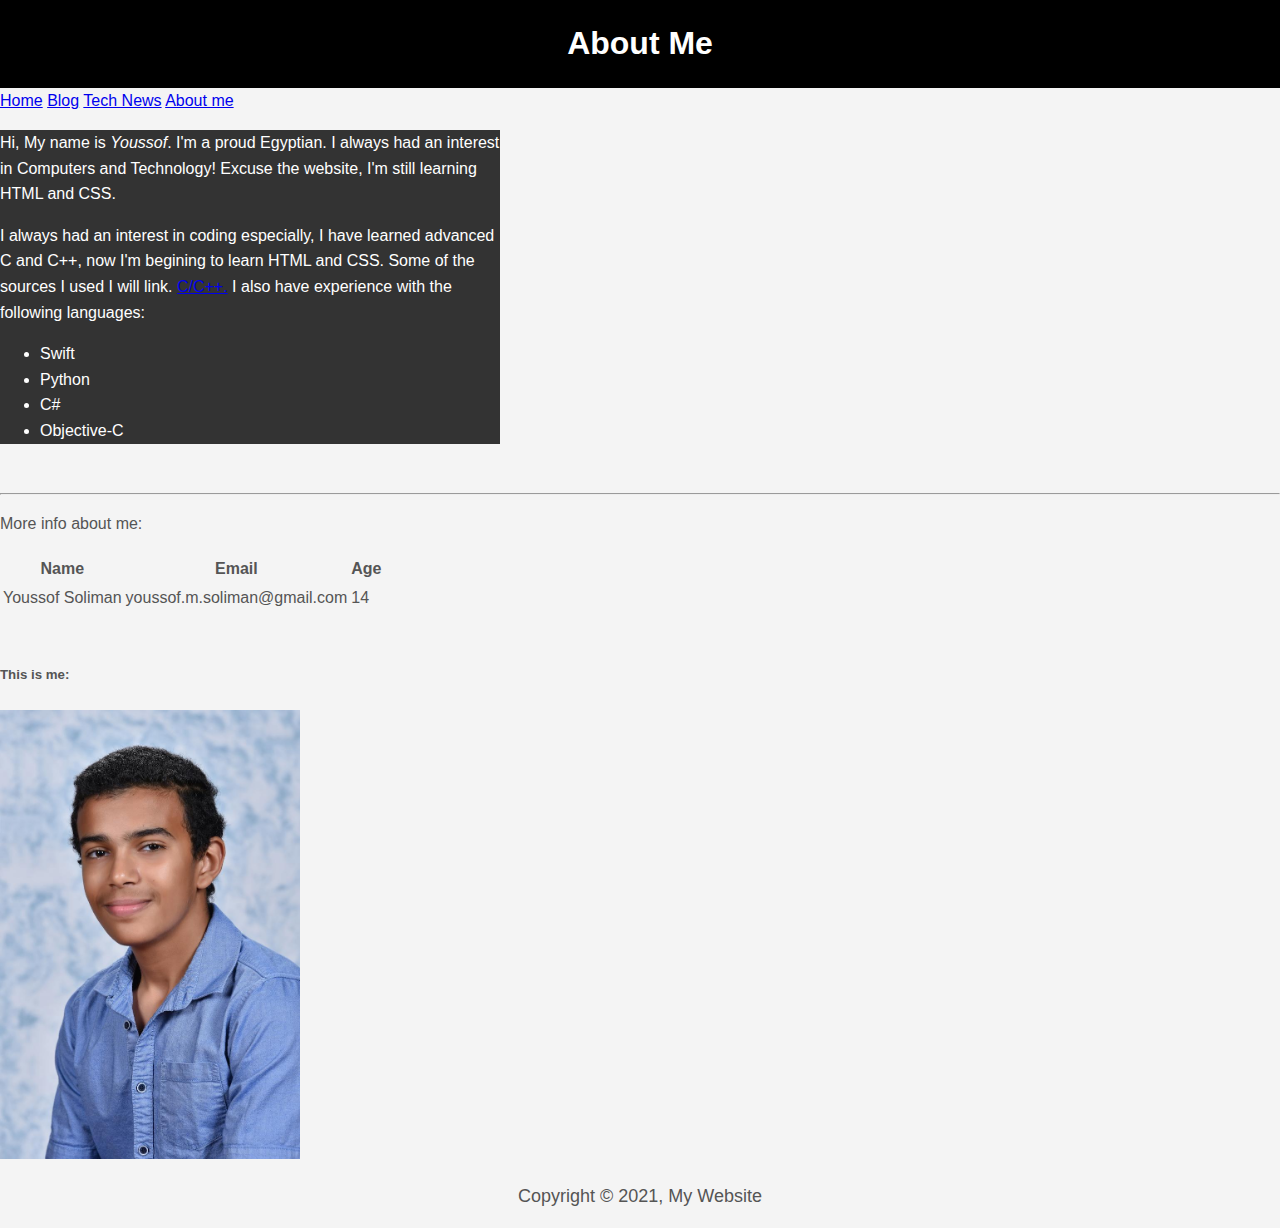
==== about-me.html @ 44948cae "css changes" ====
<!DOCTYPE html>
<html>
	<head>

    	<title>About Me</title>
        <link rel="stylesheet" type="text/css" href="css/style.css">
    	<meta name="description" content="Youssof's Portfolio">
    	<meta name="keywords" content="high school student, dev portfolio, coding blogs">  
    	<style type="text/css">
    		#main-header{
    			text-align:center;
    			background-color:black;
    			color:white;
    			padding:10px;
    		}
    		#main-footer{
    			text-align:center;
    			font-size:18px;
    		}
    	</style>
	</head>
	<body>

    	<header id="main-header">
    		<h1>About Me</h1>
    	</header>
    	<a href="index.html">Home</a>
        <a href="blog.html">Blog</a>
        <a href="news.html">Tech News</a>
        <a href="about-me.html">About me</a>
            <div class="container">
            <div class="box-1">
            	<p>
            		Hi, My name is <em>Youssof</em>. I'm a proud Egyptian. I always had an interest in Computers and Technology! Excuse the website, I'm still learning HTML and CSS.
            	</p>
            	<p>
            		I always had an interest in coding especially, I have learned advanced C and C++, now I'm begining to learn HTML and CSS. Some of the sources I used I will link. <a href="https://www.learn-c.org/" target="_black">C/C++.</a> I also have experience with the following languages:
            	</p>
            	<ul>
            		<li>Swift</li>
            		<li>Python</li>
            		<li>C#</li>
            		<li>Objective-C</li>
            	</ul>
            </div>
            </div>
    	<br>
    	<hr>
    	<p>
    		More info about me: 
    	</p>  
    	<table>
    		<thead>
    			<tr>
    				<th>Name</th>
    				<th>Email</th>
    				<th>Age</th>
    			</tr>
    		</thead>
    		<tbody>
    			<tr>
    				<td>Youssof Soliman</td>
    				<td>youssof.m.soliman@gmail.com</td>
    				<td>14</td>
    			</tr>
    		</tbody>
    	</table>
    	<br>
    	<h5>This is me: </h5>
    	<a href="images/Photo.jpg">
    		<img src="images/Photo.jpg" alt="My Image" width="300">
   		</a>
    	<footer id="main-footer">
    		<p>Copyright &copy; 2021, My Website</p>
    	</footer>
	</body>
</html>
---- css/style.css ----
body{
	background-color:#f4f4f4; 
	color: #555555;
	font: normal 16px Arial, Helvetica, sans-serif;
	line-height: 1.6em;
	margin:0;
}

.container{
	width:500px;
}

.box-1{
	background-color: #333;
	color:#fff;
}
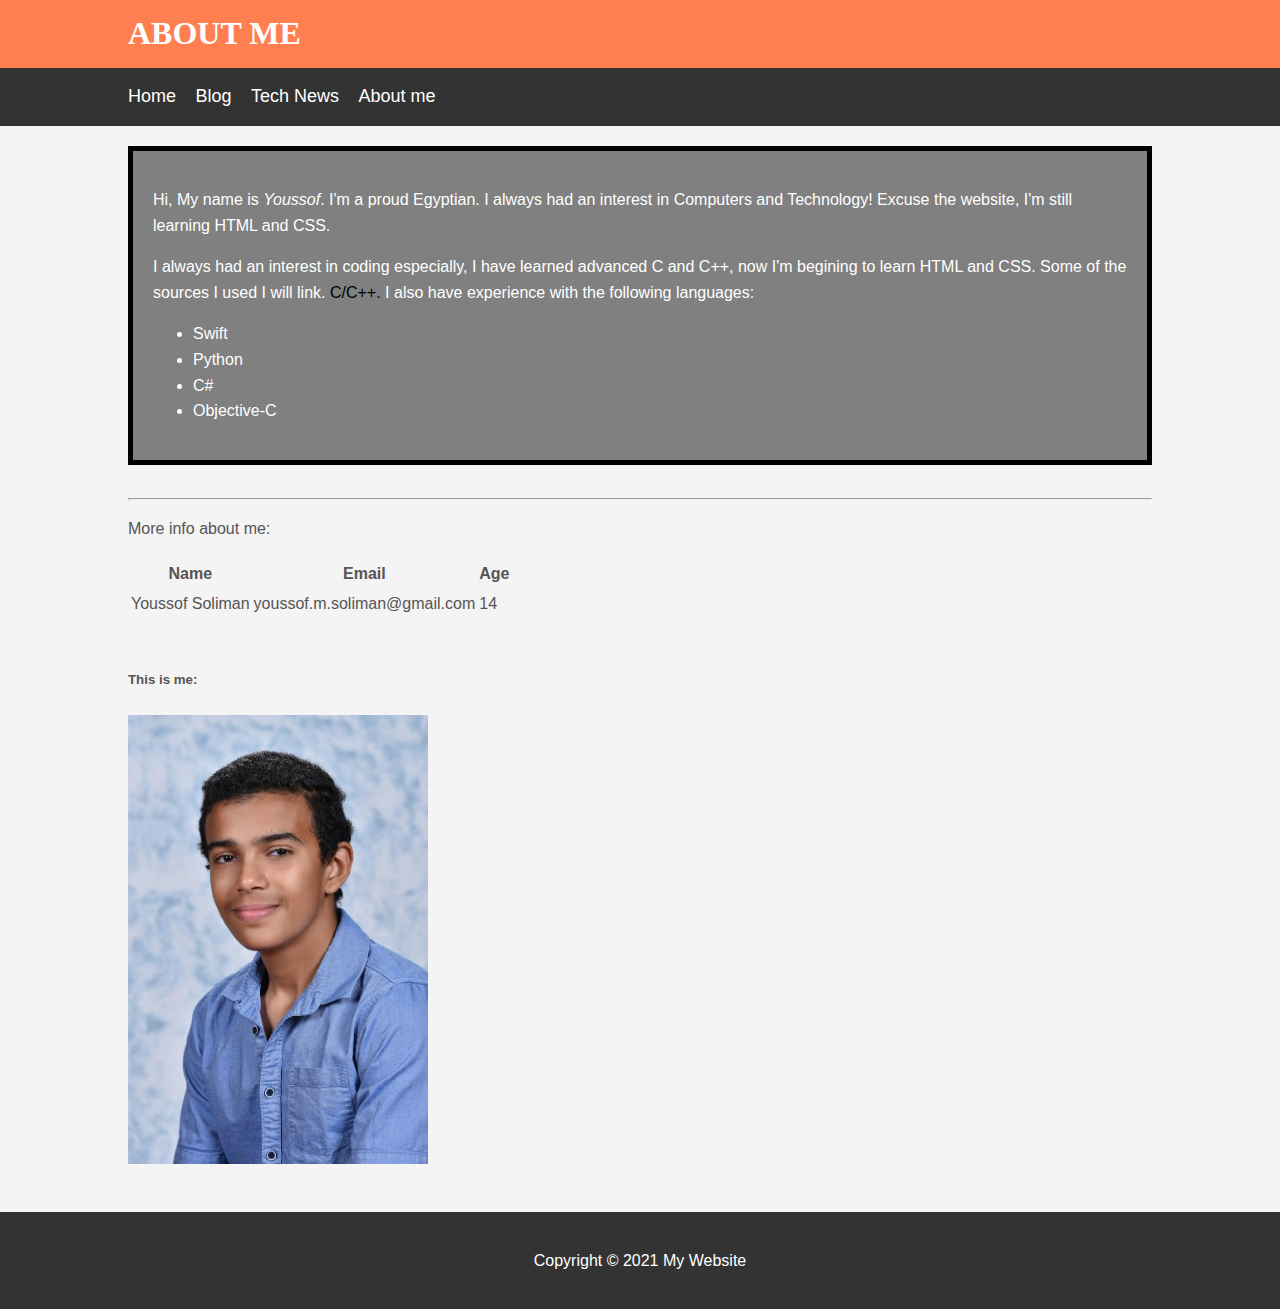
==== commit 231c5830: "COMPLETELY changed how the website looks" ====
--- a/about-me.html
+++ b/about-me.html
@@ -6,28 +6,26 @@
         <link rel="stylesheet" type="text/css" href="css/style.css">
     	<meta name="description" content="Youssof's Portfolio">
     	<meta name="keywords" content="high school student, dev portfolio, coding blogs">  
-    	<style type="text/css">
-    		#main-header{
-    			text-align:center;
-    			background-color:black;
-    			color:white;
-    			padding:10px;
-    		}
-    		#main-footer{
-    			text-align:center;
-    			font-size:18px;
-    		}
-    	</style>
 	</head>
 	<body>
 
     	<header id="main-header">
-    		<h1>About Me</h1>
+            <div class="container">
+    		      <h1>About Me</h1>
+            </div>
     	</header>
-    	<a href="index.html">Home</a>
-        <a href="blog.html">Blog</a>
-        <a href="news.html">Tech News</a>
-        <a href="about-me.html">About me</a>
+
+    	<nav id="navbar">
+                <div class="container">
+                    <ul>
+                        <li><a href="index.html">Home</a></li>
+                        <li><a href="blog.html">Blog</a></li>
+                        <li><a href="news.html">Tech News</a></li>
+                        <li><a href="about-me.html">About me</a></li>
+                    </ul>
+                </div>
+            </nav>
+
             <div class="container">
             <div class="box-1">
             	<p>
@@ -42,7 +40,6 @@
             		<li>C#</li>
             		<li>Objective-C</li>
             	</ul>
-            </div>
             </div>
     	<br>
     	<hr>
@@ -70,8 +67,9 @@
     	<a href="images/Photo.jpg">
     		<img src="images/Photo.jpg" alt="My Image" width="300">
    		</a>
+        </div>
     	<footer id="main-footer">
-    		<p>Copyright &copy; 2021, My Website</p>
+    		<p>Copyright &copy; 2021 My Website</p>
     	</footer>
 	</body>
 </html>
--- a/css/style.css
+++ b/css/style.css
@@ -1,16 +1,123 @@
 body{
 	background-color:#f4f4f4; 
-	color: #555555;
-	font: normal 16px Arial, Helvetica, sans-serif;
+	color: #555;
+	font-family: Arial, Helvetica, sans-serif;
+	font-size:16px;
 	line-height: 1.6em;
 	margin:0;
 }
 
+header{
+	font-family:Tahoma;
+	text-transform:uppercase;
+}
+
+a{
+	text-decoration: none;
+	color:#000;
+}
+
+a:hover{
+	color:red;
+}
+
+a:active{
+	color:green;
+}
+
+#main-header{
+	background-color:coral;
+	color:#fff;
+	overflow:hidden;
+}
+
+#navbar{
+	background-color:#333;
+	color:#fff;
+}
+
+#navbar ul{
+	padding:0;
+	list-style:none;
+}
+
+#navbar li{
+	display:inline;
+}
+
+#navbar a{
+	color:#fff;
+	text-decoration:none;
+	font-size:18px;
+	padding-right:15px;
+}
+
 .container{
-	width:500px;
+	width:80%;
+	margin:auto;
+	overflow:hidden;
 }
 
 .box-1{
-	background-color: #333;
+	background-color:#808080;
 	color:#fff;
-}+	border: 5px black solid;
+	padding:20px;
+	margin-top: 20px;
+}
+
+#showcase{
+	background-image:url(../images/showcase.jpg);
+	background-position:center right;
+	min-height:300px;
+	margin-bottom:30px;
+	text-align: center;
+}
+
+#showcase h1{
+	color: #fff;
+	font-size: 50px;
+	line-height: 1.6em;
+	padding-top:30px;
+}
+
+#main{
+	float:left;
+	width:70%;
+	padding:0 30px;
+	box-sizing: border-box;
+}
+
+#sidebar{
+	float:right;
+	width:30%;
+	background: #333;
+	color:white;
+	padding:10px;
+	box-sizing: border-box;
+}
+
+#main-footer{
+	background: #333;
+	color:#fff;
+	text-align: center;
+	padding:20px;
+	margin-top:40px;
+}
+
+@media(max-width:600px) {
+	#main{
+		width:100%;
+		float:none;
+	}
+
+	#sidebar{
+		width:100%;
+		float:none;
+	}
+}
+
+
+
+
+
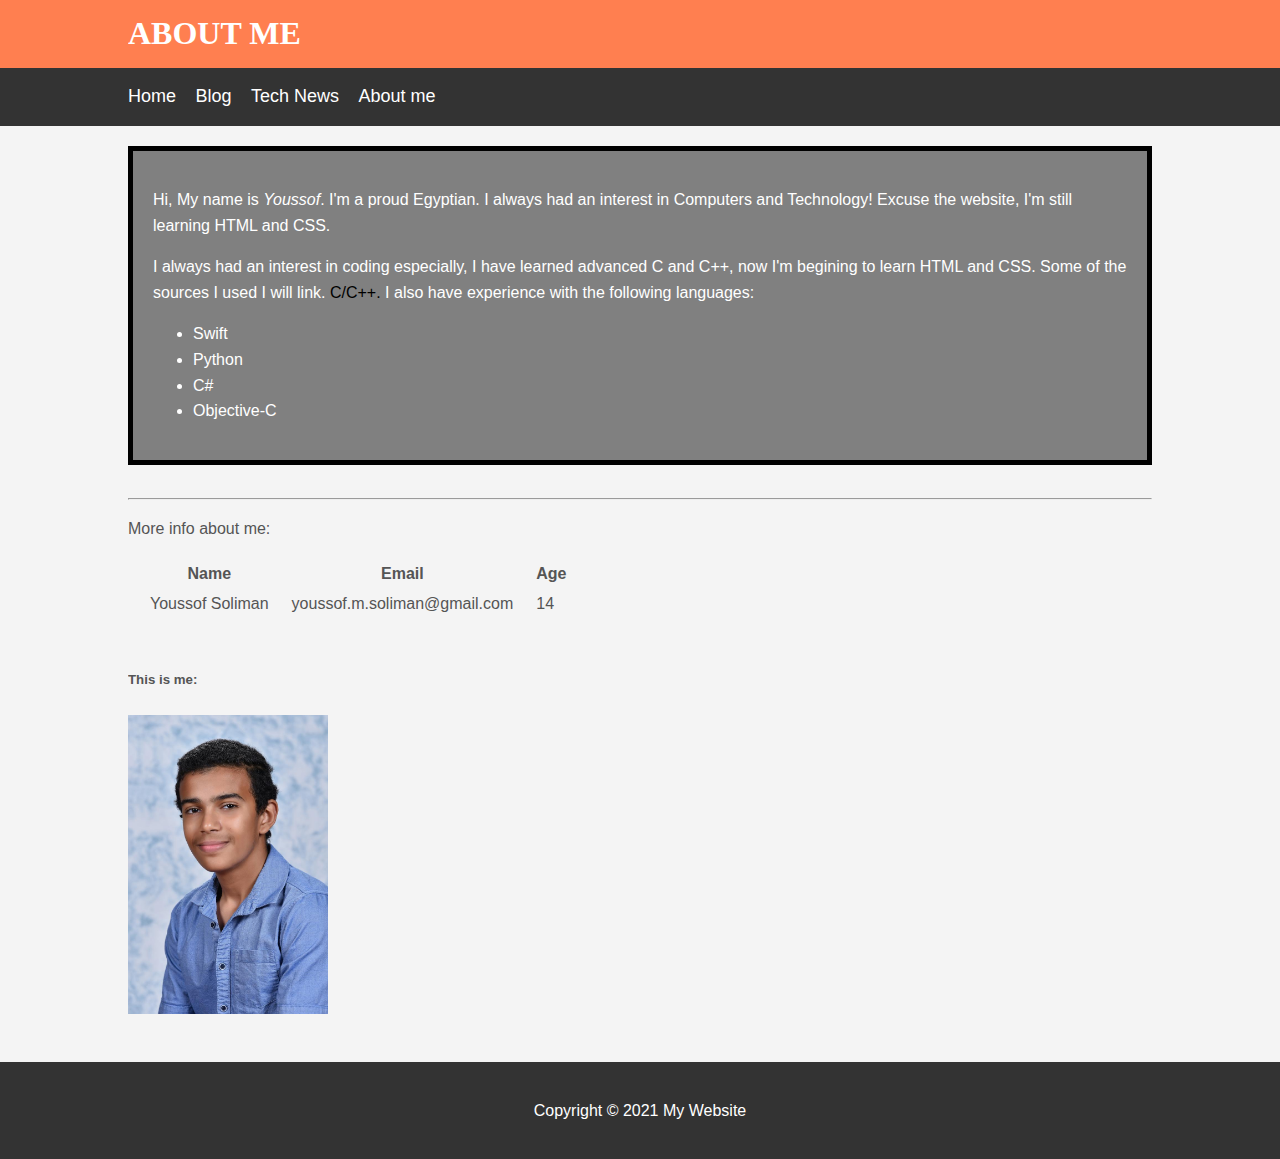
==== commit fd9517f1: "Added some small details" ====
--- a/about-me.html
+++ b/about-me.html
@@ -65,7 +65,7 @@
     	<br>
     	<h5>This is me: </h5>
     	<a href="images/Photo.jpg">
-    		<img src="images/Photo.jpg" alt="My Image" width="300">
+    		<img src="images/Photo.jpg" alt="My Image" width="200">
    		</a>
         </div>
     	<footer id="main-footer">
--- a/css/style.css
+++ b/css/style.css
@@ -10,6 +10,14 @@
 header{
 	font-family:Tahoma;
 	text-transform:uppercase;
+}
+
+th {
+	padding-left: 20px;
+}
+
+td {
+	padding-left: 20px;
 }
 
 a{
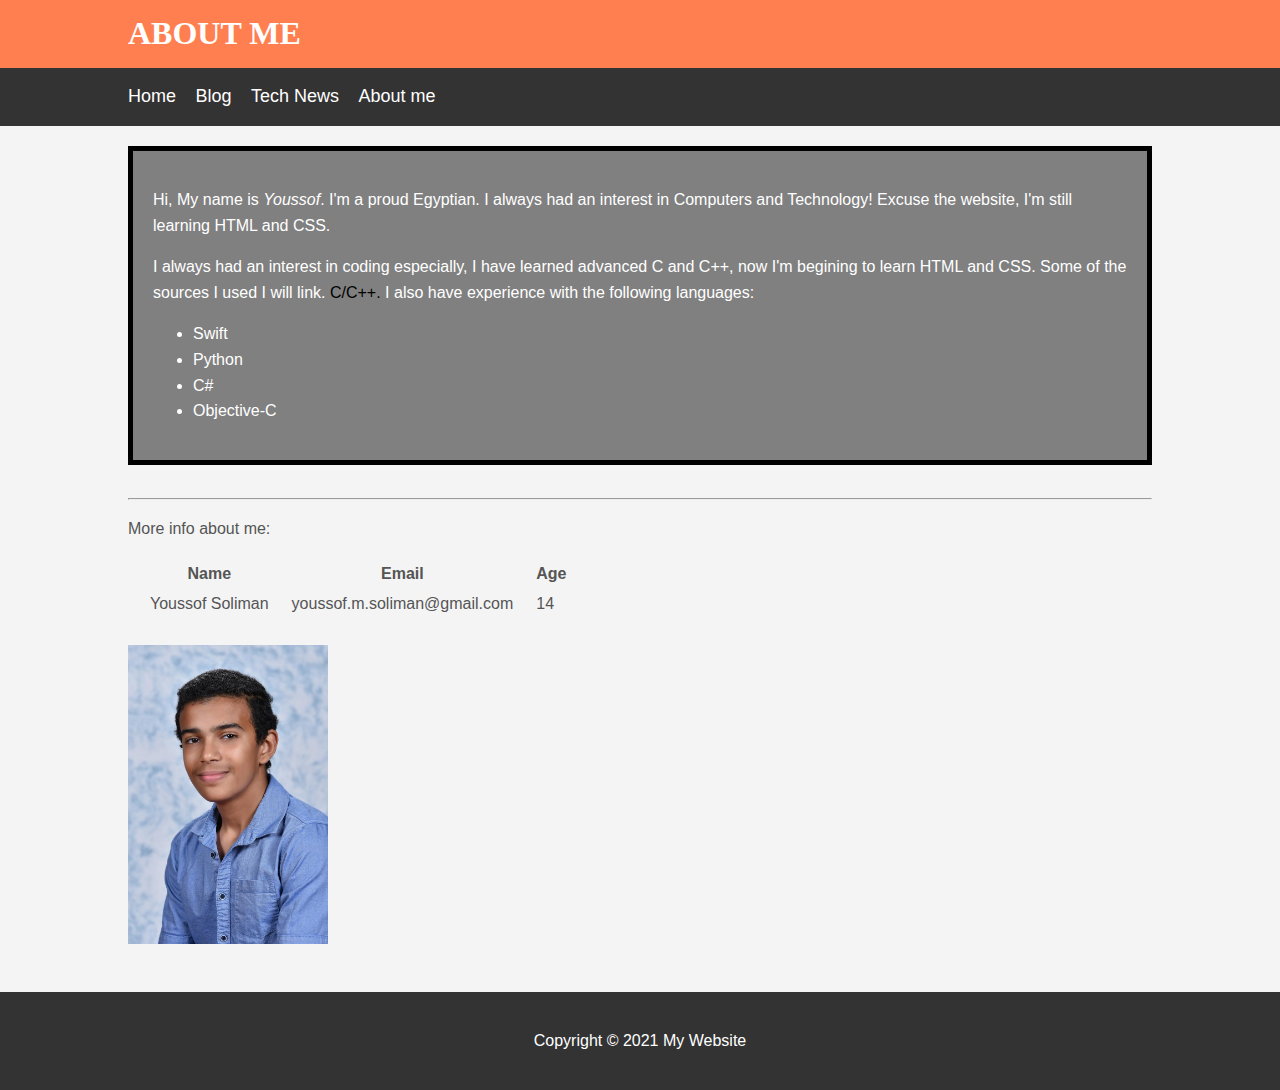
==== commit ebd42a03: "Improved websiste" ====
--- a/about-me.html
+++ b/about-me.html
@@ -63,7 +63,6 @@
     		</tbody>
     	</table>
     	<br>
-    	<h5>This is me: </h5>
     	<a href="images/Photo.jpg">
     		<img src="images/Photo.jpg" alt="My Image" width="200">
    		</a>
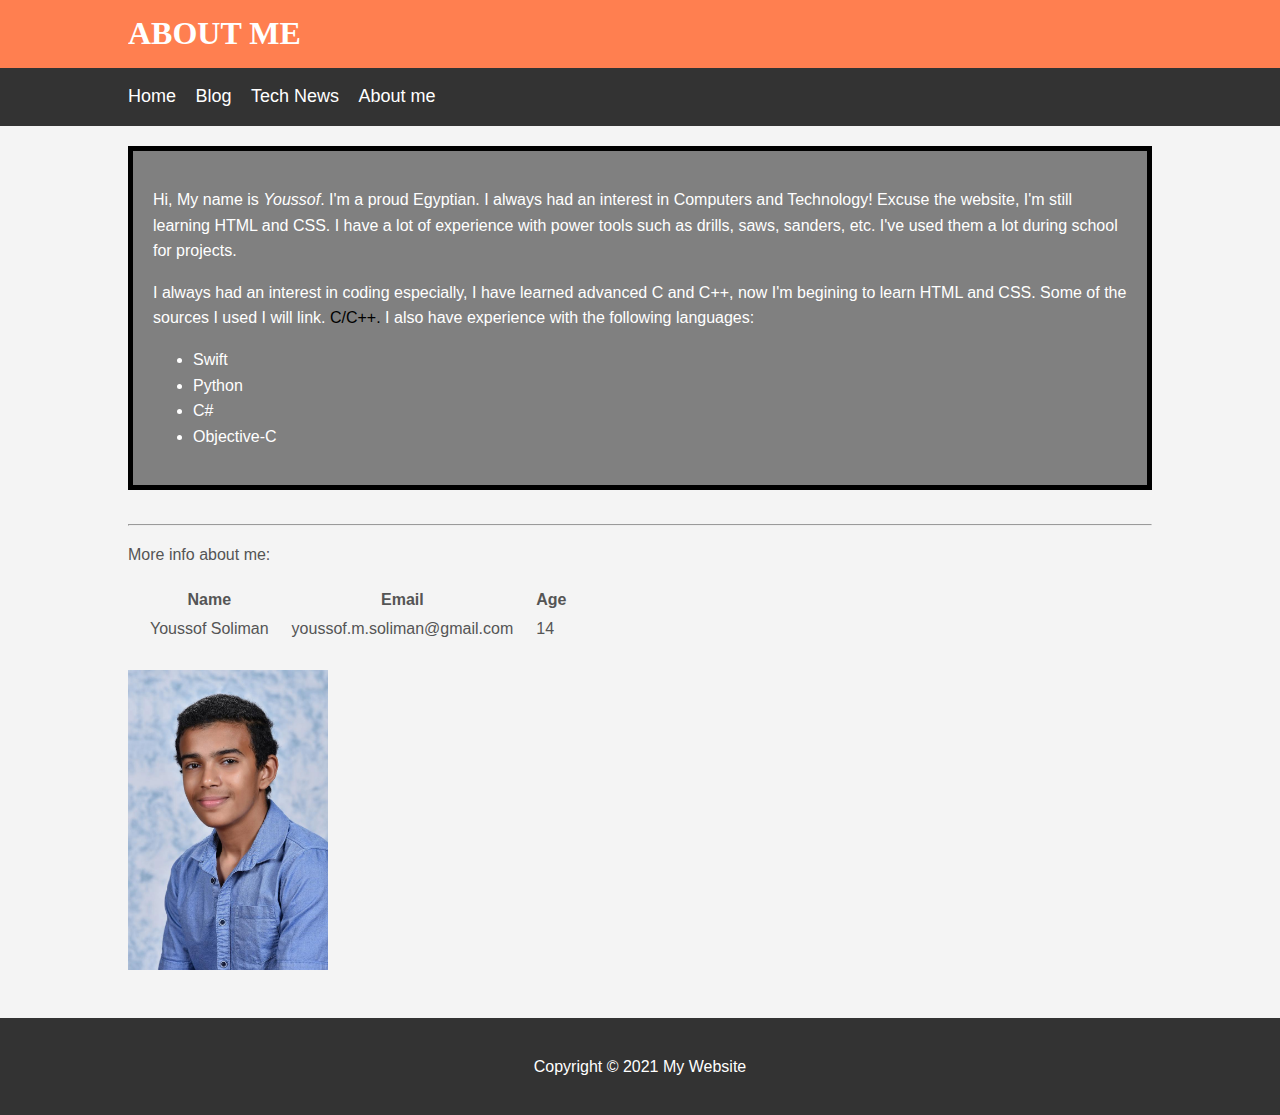
==== commit b909d63f: "Improved websiste" ====
--- a/about-me.html
+++ b/about-me.html
@@ -29,7 +29,7 @@
             <div class="container">
             <div class="box-1">
             	<p>
-            		Hi, My name is <em>Youssof</em>. I'm a proud Egyptian. I always had an interest in Computers and Technology! Excuse the website, I'm still learning HTML and CSS.
+            		Hi, My name is <em>Youssof</em>. I'm a proud Egyptian. I always had an interest in Computers and Technology! Excuse the website, I'm still learning HTML and CSS. I have a lot of experience with power tools such as drills, saws, sanders, etc. I've used them a lot during school for projects.
             	</p>
             	<p>
             		I always had an interest in coding especially, I have learned advanced C and C++, now I'm begining to learn HTML and CSS. Some of the sources I used I will link. <a href="https://www.learn-c.org/" target="_black">C/C++.</a> I also have experience with the following languages:
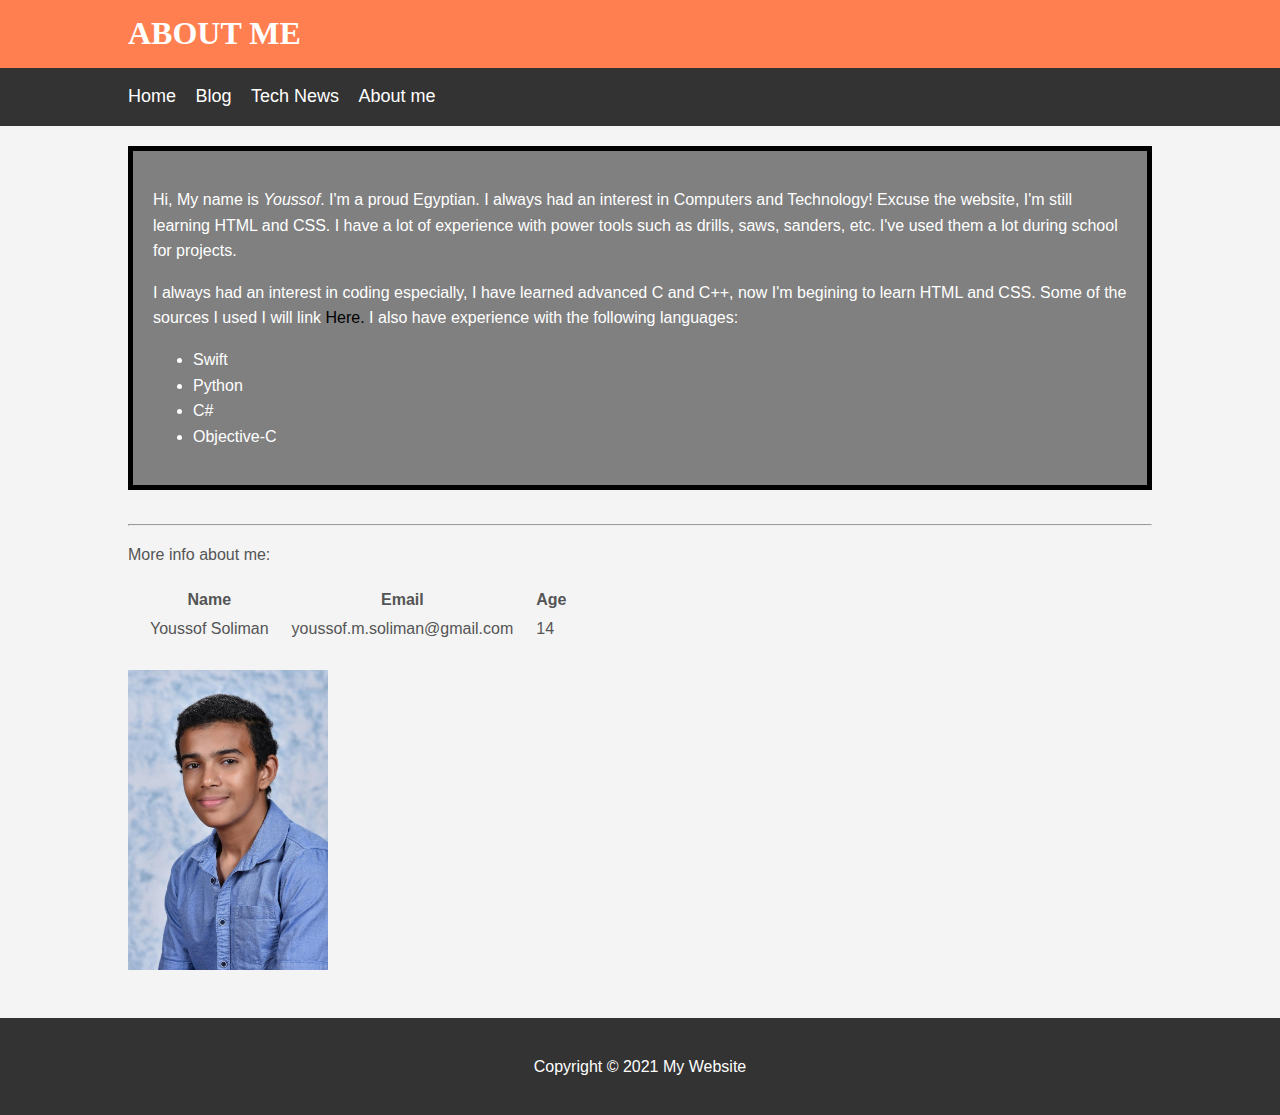
==== commit 45bbe41f: "Added a sources link" ====
--- a/about-me.html
+++ b/about-me.html
@@ -32,7 +32,7 @@
             		Hi, My name is <em>Youssof</em>. I'm a proud Egyptian. I always had an interest in Computers and Technology! Excuse the website, I'm still learning HTML and CSS. I have a lot of experience with power tools such as drills, saws, sanders, etc. I've used them a lot during school for projects.
             	</p>
             	<p>
-            		I always had an interest in coding especially, I have learned advanced C and C++, now I'm begining to learn HTML and CSS. Some of the sources I used I will link. <a href="https://www.learn-c.org/" target="_black">C/C++.</a> I also have experience with the following languages:
+            		I always had an interest in coding especially, I have learned advanced C and C++, now I'm begining to learn HTML and CSS. Some of the sources I used I will link <a href="https://docs.google.com/document/d/1FYCCQ1xpde-DTBYWwqOfCUEvBQG1NNk0CzkIcww2F_k/edit?usp=sharing" target="_black">Here.</a> I also have experience with the following languages:
             	</p>
             	<ul>
             		<li>Swift</li>
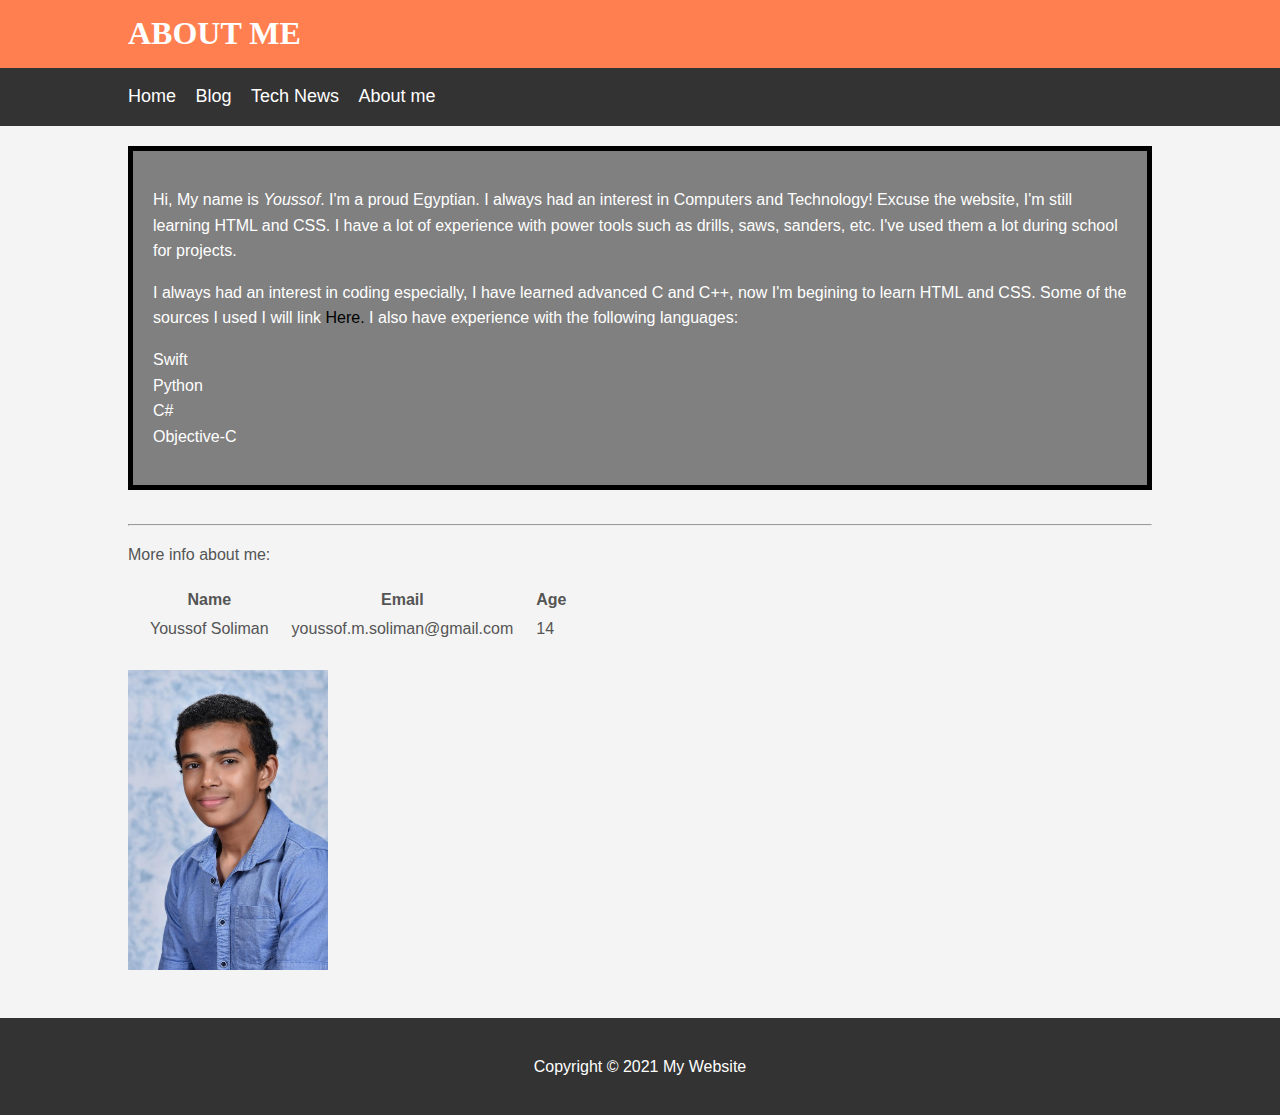
==== commit 4169fdfb: "Changed content of website" ====
--- a/about-me.html
+++ b/about-me.html
@@ -29,17 +29,23 @@
             <div class="container">
             <div class="box-1">
             	<p>
-            		Hi, My name is <em>Youssof</em>. I'm a proud Egyptian. I always had an interest in Computers and Technology! Excuse the website, I'm still learning HTML and CSS. I have a lot of experience with power tools such as drills, saws, sanders, etc. I've used them a lot during school for projects.
+					Hi, My name is <em>Youssof</em>. I'm a proud Egyptian. I always had an interest in Computers and Technology!
+					Excuse the website, I'm still learning HTML and CSS. I have a lot of experience with power tools such as drills,
+					saws, sanders, etc. I've used them a lot during school for projects.
             	</p>
             	<p>
-            		I always had an interest in coding especially, I have learned advanced C and C++, now I'm begining to learn HTML and CSS. Some of the sources I used I will link <a href="https://docs.google.com/document/d/1FYCCQ1xpde-DTBYWwqOfCUEvBQG1NNk0CzkIcww2F_k/edit?usp=sharing" target="_black">Here.</a> I also have experience with the following languages:
-            	</p>
-            	<ul>
-            		<li>Swift</li>
-            		<li>Python</li>
-            		<li>C#</li>
-            		<li>Objective-C</li>
-            	</ul>
+					I always had an interest in coding especially, I have learned advanced C and C++, now I'm begining to learn HTML
+					and CSS. Some of the sources I used I will link <a href="https://docs.google.com/document/d/1FYCCQ1xpde-DTBYWwqOfCUEvBQG1NNk0CzkIcww2F_k/edit?usp=sharing" target="_black">Here.</a>
+					I also have experience with the following languages:
+				</p>
+				<div id="code-list">
+					<ul>
+						<li>Swift</li>
+						<li>Python</li>
+						<li>C#</li>
+						<li>Objective-C</li>
+					</ul>
+				</div>
             </div>
     	<br>
     	<hr>
--- a/css/style.css
+++ b/css/style.css
@@ -74,6 +74,12 @@
 	margin-top: 20px;
 }
 
+#blog-container{
+	width:80%;
+	margin:auto;
+	overflow:hidden;
+}
+
 #showcase{
 	background-image:url(../images/showcase.jpg);
 	background-position:center right;
@@ -113,6 +119,11 @@
 	margin-top:40px;
 }
 
+#code-list ul{
+	list-style: none;
+	padding:0;
+}
+
 @media(max-width:600px) {
 	#main{
 		width:100%;
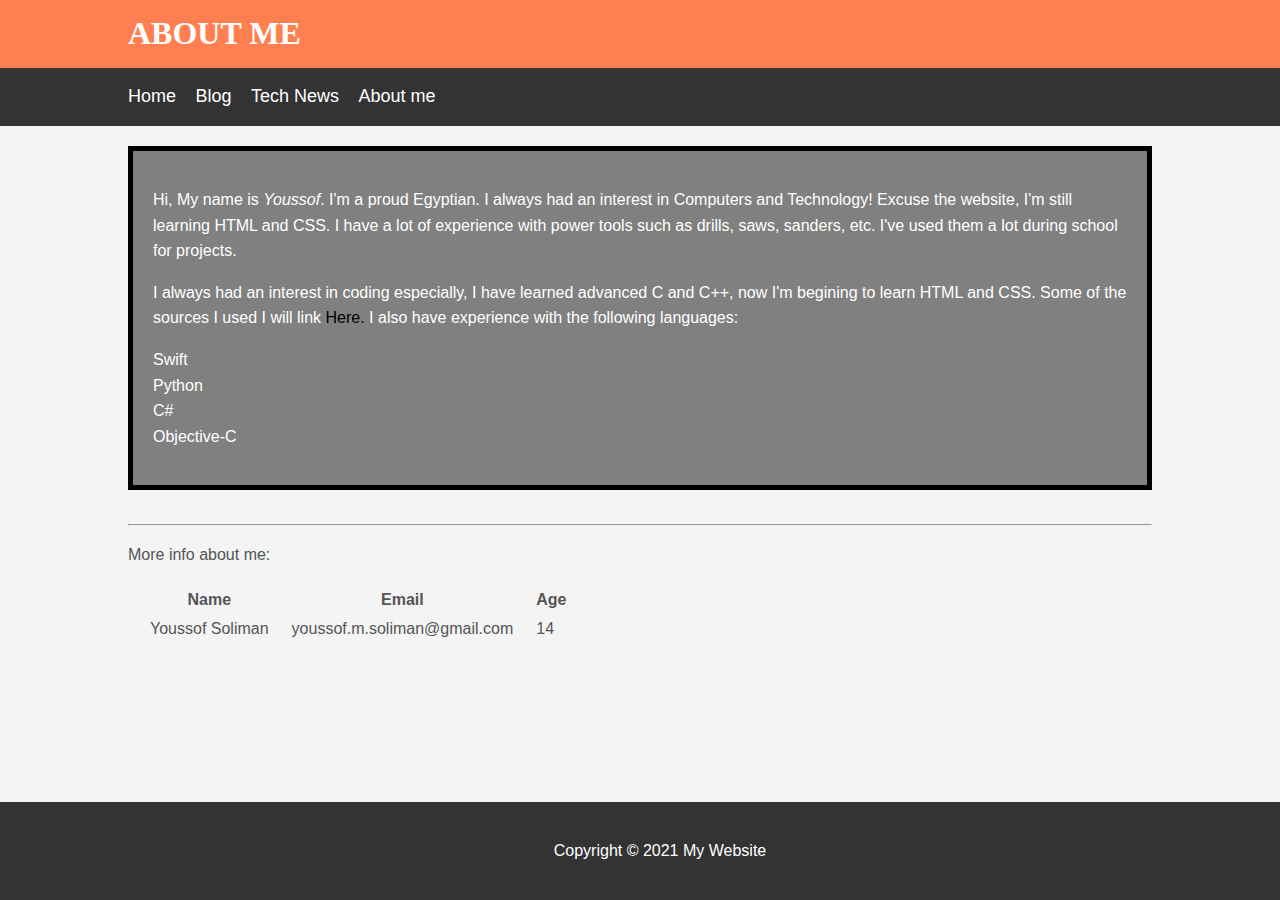
==== commit 9f4ba154: "Changed content" ====
--- a/about-me.html
+++ b/about-me.html
@@ -69,9 +69,6 @@
     		</tbody>
     	</table>
     	<br>
-    	<a href="images/Photo.jpg">
-    		<img src="images/Photo.jpg" alt="My Image" width="200">
-   		</a>
         </div>
     	<footer id="main-footer">
     		<p>Copyright &copy; 2021 My Website</p>
--- a/css/style.css
+++ b/css/style.css
@@ -80,6 +80,23 @@
 	overflow:hidden;
 }
 
+#blog-container h3{
+	font-size: x-large;
+	font-weight: bold;
+	margin-bottom: 0;
+}
+
+#blog-container small{
+	font-family: Arial, Helvetica, sans-serif;
+	color: gray;
+}
+
+#news-container h3{
+	font-size: x-large;
+	font-weight: bold;
+	margin-bottom: 0;
+}
+
 #showcase{
 	background-image:url(../images/showcase.jpg);
 	background-position:center right;
@@ -112,6 +129,10 @@
 }
 
 #main-footer{
+	position: fixed;
+	left: 0;
+	bottom: 0;
+	width: 100%;
 	background: #333;
 	color:#fff;
 	text-align: center;
